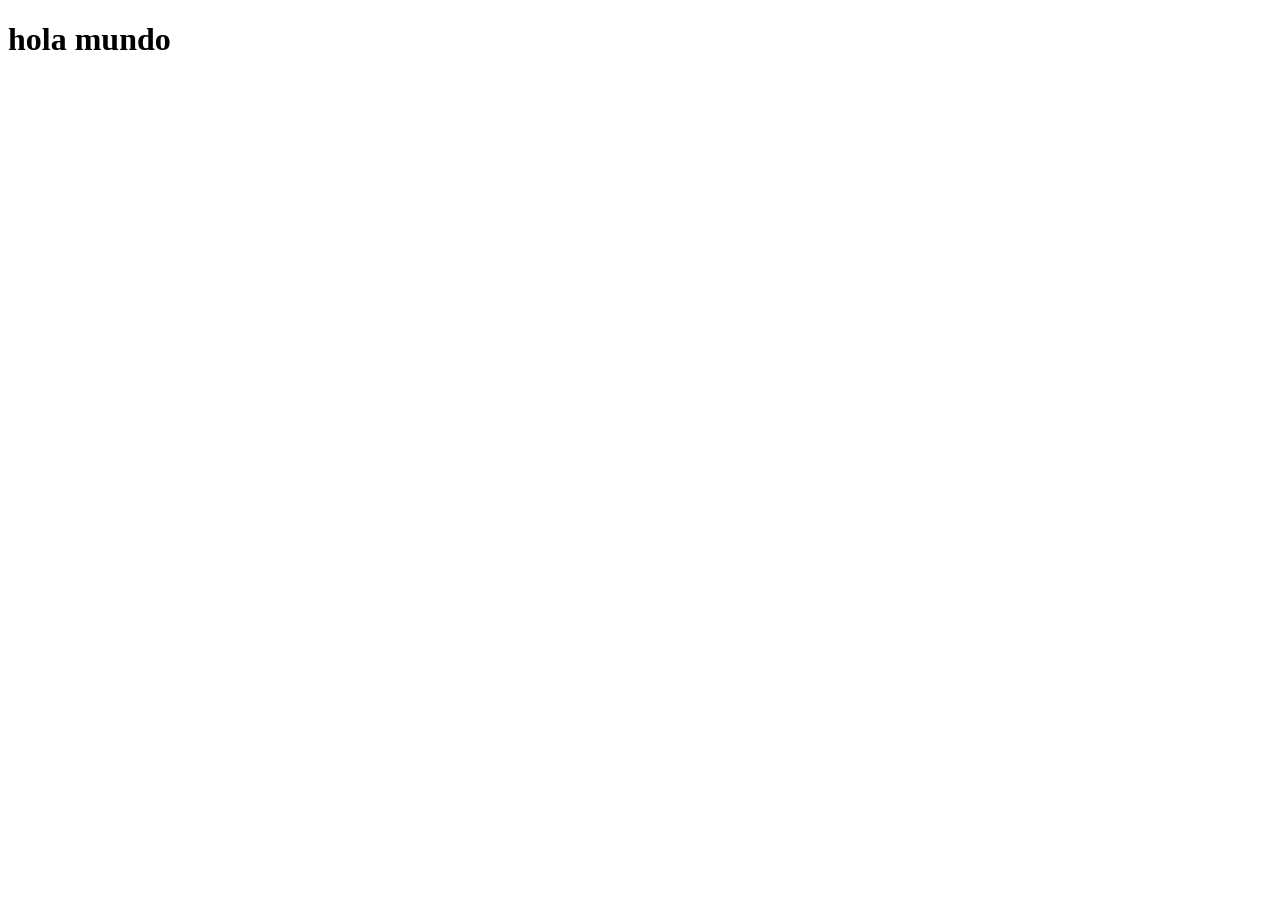
==== angel.html @ 0784d9f9 "hola mundo" ====
<!DOCTYPE html>
<html lang="en">
<head>
    <meta charset="UTF-8">
    <meta name="viewport" content="width=device-width, initial-scale=1.0">
    <title>Document</title>
</head>
<body>
    <h1>hola mundo</h1>
</body>
</html>
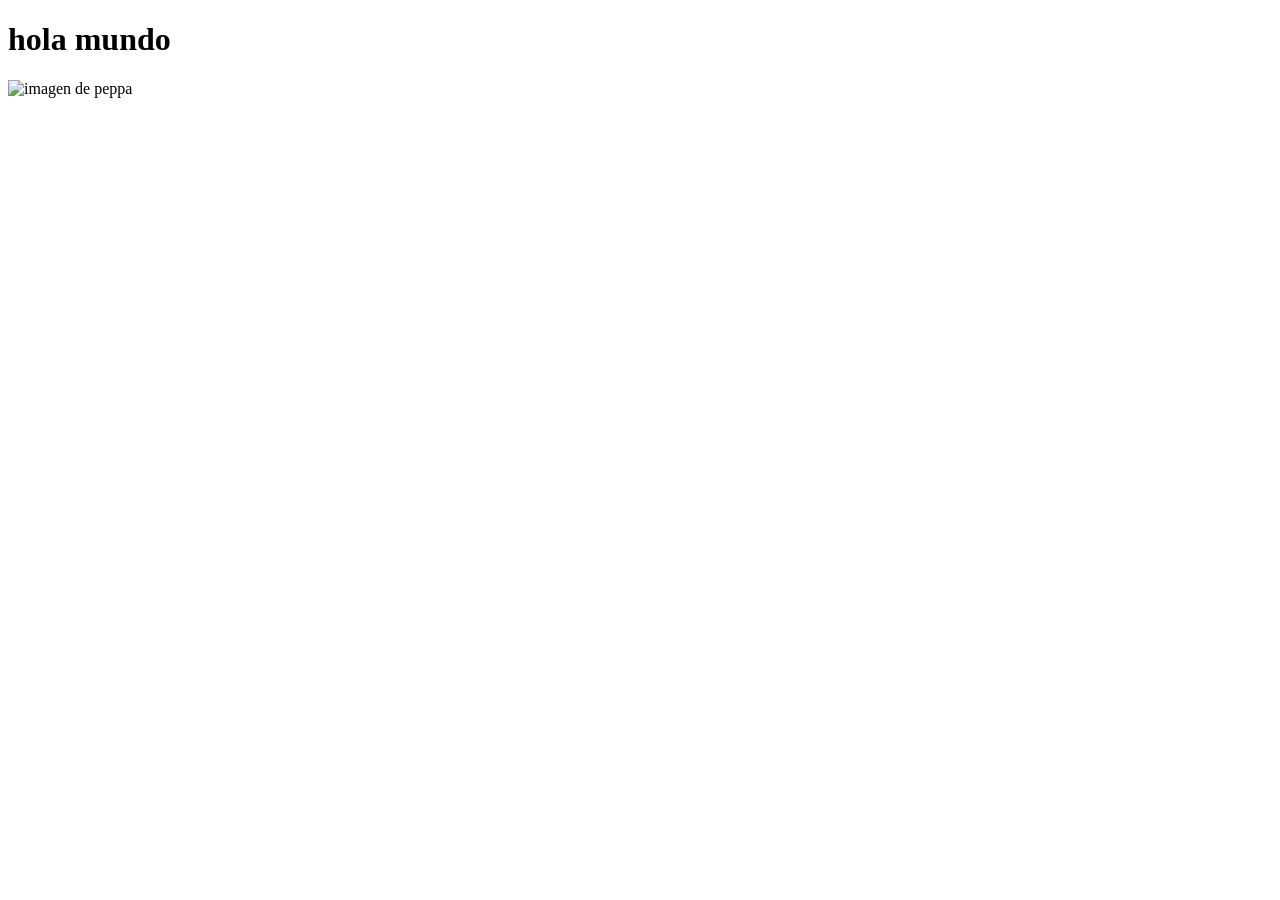
==== commit c564eaa2: "puse imagen" ====
--- a/angel.html
+++ b/angel.html
@@ -7,5 +7,7 @@
 </head>
 <body>
     <h1>hola mundo</h1>
+    <img src="https://encrypted-tbn0.gstatic.com/images?q=tbn:ANd9GcQ5d13z5pzsNkg1NZevoXUj0kR7Mbwl4WkH9xw00JtiwnMGijzYzfTiPBEwka4wcOWKEd-0jsCmM-teLUCya7sd2b1tyf7b6YpdzdjNkmbjCg&s=10" alt="imagen de peppa">
+    
 </body>
 </html>
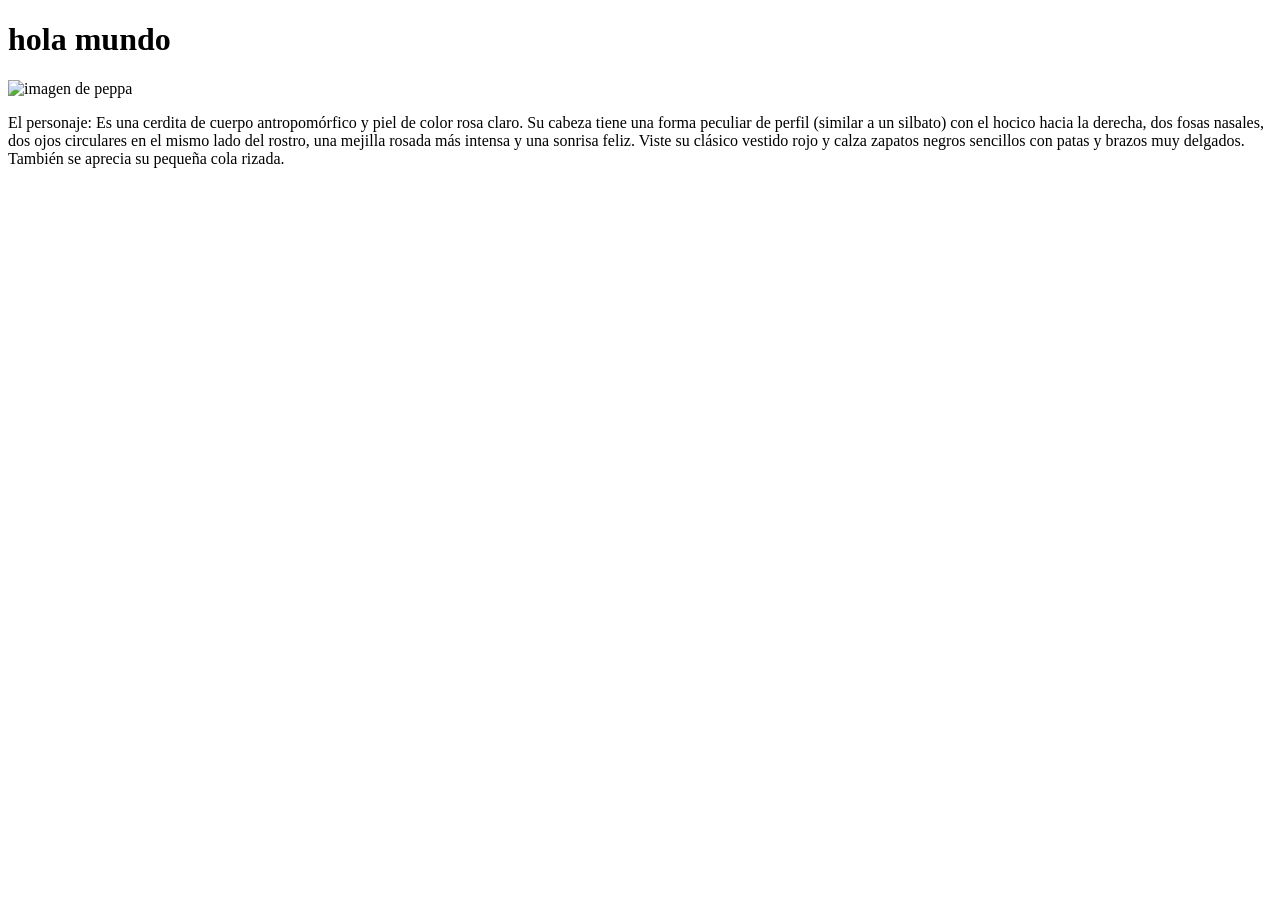
==== commit aa55401d: "describi la imagen" ====
--- a/angel.html
+++ b/angel.html
@@ -8,6 +8,7 @@
 <body>
     <h1>hola mundo</h1>
     <img src="https://encrypted-tbn0.gstatic.com/images?q=tbn:ANd9GcQ5d13z5pzsNkg1NZevoXUj0kR7Mbwl4WkH9xw00JtiwnMGijzYzfTiPBEwka4wcOWKEd-0jsCmM-teLUCya7sd2b1tyf7b6YpdzdjNkmbjCg&s=10" alt="imagen de peppa">
+    <p>El personaje: Es una cerdita de cuerpo antropomórfico y piel de color rosa claro. Su cabeza tiene una forma peculiar de perfil (similar a un silbato) con el hocico hacia la derecha, dos fosas nasales, dos ojos circulares en el mismo lado del rostro, una mejilla rosada más intensa y una sonrisa feliz. Viste su clásico vestido rojo y calza zapatos negros sencillos con patas y brazos muy delgados. También se aprecia su pequeña cola rizada.</p>
     
 </body>
 </html>
